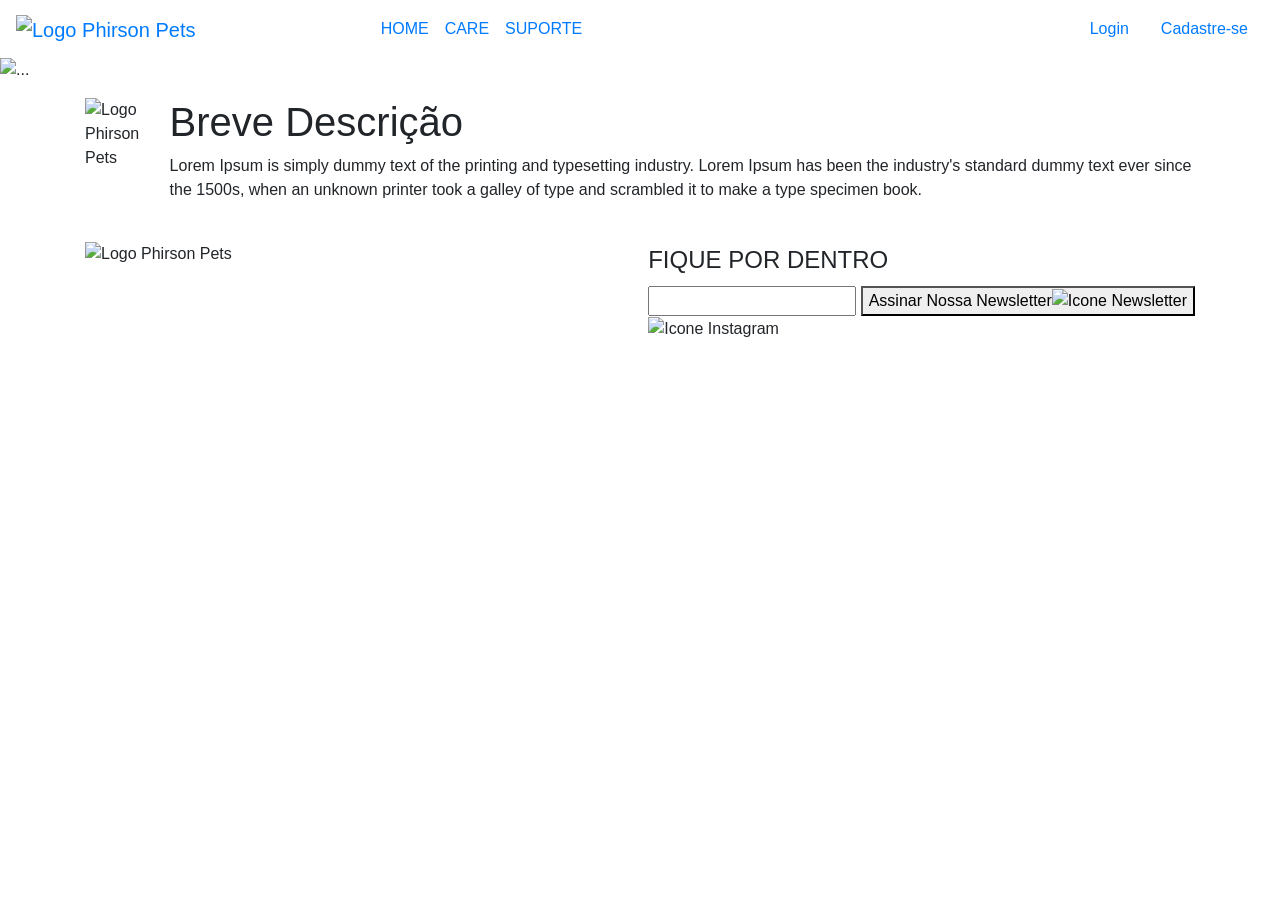
==== phirsonpets/src/main/webapp/resources/html/index.html @ 7dd9ef94 "Pagina cadastro de Pets: inseridos Validator, CSS, finalização da lógica. Pagina perfil cliente: ins" ====
<!DOCTYPE html>
<html>
  <head>
    <meta charset="utf-8">
    <meta name="viewport" content="width=device-width, initial-scale=1">
    <title>Phirson Pets</title>
    <link rel="apple-touch-icon" sizes="57x57" href="imagens/home/favicon/apple-icon-57x57.png">
    <link rel="apple-touch-icon" sizes="60x60" href="imagens/home/favicon/apple-icon-60x60.png">
    <link rel="apple-touch-icon" sizes="72x72" href="imagens/home/favicon/apple-icon-72x72.png">
    <link rel="apple-touch-icon" sizes="76x76" href="imagens/home/favicon/apple-icon-76x76.png">
    <link rel="apple-touch-icon" sizes="114x114" href="imagens/home/favicon/apple-icon-114x114.png">
    <link rel="apple-touch-icon" sizes="120x120" href="imagens/home/favicon/apple-icon-120x120.png">
    <link rel="apple-touch-icon" sizes="144x144" href="imagens/home/favicon/apple-icon-144x144.png">
    <link rel="apple-touch-icon" sizes="152x152" href="imagens/home/favicon/apple-icon-152x152.png">
    <link rel="apple-touch-icon" sizes="180x180" href="imagens/home/favicon/apple-icon-180x180.png">
    <link rel="icon" type="image/png" sizes="192x192"  href="imagens/home/favicon/android-icon-192x192.png">
    <link rel="icon" type="image/png" sizes="32x32" href="imagens/home/favicon/favicon-32x32.png">
    <link rel="icon" type="image/png" sizes="96x96" href="imagens/home/favicon/favicon-96x96.png">
    <link rel="icon" type="image/png" sizes="16x16" href="imagens/home/favicon/favicon-16x16.png">
    <link rel="manifest" href="imagens/home/favicon/manifest.json">
    <meta name="msapplication-TileColor" content="#DF3770">
    <meta name="msapplication-TileImage" content="imagens/home/favicon/ms-icon-144x144.png">
    <meta name="theme-color" content="#DF3770">
    <link rel="stylesheet" href="https://stackpath.bootstrapcdn.com/bootstrap/4.4.1/css/bootstrap.min.css" integrity="sha384-Vkoo8x4CGsO3+Hhxv8T/Q5PaXtkKtu6ug5TOeNV6gBiFeWPGFN9MuhOf23Q9Ifjh" crossorigin="anonymous">
    <link rel="stylesheet" href="css/home/style.css">
  </head>
  <body>
      <header>
        <nav class="navbar navbar-expand-lg">
          <a class="navbar-brand" href="index.html"><img src="imagens/home/logo-phirson.png" alt="Logo Phirson Pets" class="cabecalhoPrincipal-logo"></a>
          <button class="navbar-toggler" type="button" data-toggle="collapse" data-target="#navbarNav" aria-controls="navbarNav" aria-expanded="false" aria-label="Toggle navigation">
          <img src="imagens/home/toggle-bar.svg" alt="Icone Toggle Bar" class="cabecalhoPrincipal-icone-toggle-bar">
          </button>
          <div class="collapse navbar-collapse justify-content-center" id="navbarNav">
            <div class="navbar-nav">
                <a class="nav-item nav-link cabecalhoPrincipal-nav-link" href="index.html">HOME</a>
                <a class="nav-item nav-link cabecalhoPrincipal-nav-link" href="#">CARE</a>
                <a class="nav-item nav-link cabecalhoPrincipal-nav-link" href="#">SUPORTE</a>
            </div>
            </div>
            <div class="collapse navbar-collapse justify-content-end" id="navbarNav">
              <a class="nav-item nav-link cabecalhoPrincipal-nav-login-link" href="tela-login.html">Login</a>
              <a class="nav-item nav-link cabecalhoPrincipal-nav-login-link" href="cadastro-usuario.html">Cadastre-se</a>
            </div>
        </nav>
      </header>

      <main>
            <div id="carouselExampleCaptions" class="carousel slide" data-ride="carousel">
              <ol class="carousel-indicators">
                <li data-target="#carouselExampleCaptions" data-slide-to="0" class="active"></li>
                <li data-target="#carouselExampleCaptions" data-slide-to="1"></li>
                <li data-target="#carouselExampleCaptions" data-slide-to="2"></li>
              </ol>
              <div class="carousel-inner">
                <div class="carousel-item active">
                  <img src="imagens/home/carrousel/imagem1.jpg" class="d-block w-100 imagem-carousel" alt="...">
                    <div class="carousel-caption d-none d-md-block">
                      <h5 class="display-4">First slide label</h5>
                        <p>Nulla vitae elit libero, a pharetra augue mollis interdum.</p>
                    </div>
                </div>
                <div class="carousel-item">
                  <img src="imagens/home/carrousel/imagem2.jpg" class="d-block w-100 imagem-carousel2" alt="...">
                    <div class="carousel-caption d-none d-md-block">
                      <h5 class="display-4">Second slide label</h5>
                        <p>Lorem ipsum dolor sit amet, consectetur adipiscing elit.</p>
                    </div>
                </div>
                <div class="carousel-item">
                  <img src="imagens/home/carrousel/imagem3.jpg" class="d-block w-100 imagem-carousel3" alt="...">
                    <div class="carousel-caption d-none d-md-block">
                      <h5 class="display-4">Third slide label</h5>
                        <p>Praesent commodo cursus magna, vel scelerisque nisl consectetur.</p>
                    </div>
                </div>
              </div>
              <a class="carousel-control-prev" href="#carouselExampleCaptions" role="button" data-slide="prev">
                <span class="carousel-control-prev-icon" aria-hidden="true"></span>
                <span class="sr-only">Previous</span>
              </a>
              <a class="carousel-control-next" href="#carouselExampleCaptions" role="button" data-slide="next">
                <span class="carousel-control-next-icon" aria-hidden="true"></span>
                <span class="sr-only">Next</span>
              </a>
            </div>
          <div class="container d-flex pt-3">
            <img src="imagens/home/logo-phirson.png" alt="Logo Phirson Pets" class="conteudoPrincipal-logo">
            <div class="d-flex flex-column">
              <h1 class="descricao-titulo">Breve Descrição</h1>
                  <p class="descricao-texto">Lorem Ipsum is simply dummy text of the printing and typesetting
                     industry. Lorem Ipsum has been the industry's standard dummy text
                      ever since the 1500s, when an unknown printer took a galley of
                      type and scrambled it to make a type specimen book.</p>
            </div>
          </div>
      </main>

<footer class="page-footer font-small pt-4 pb-4 d-flex justify-content-end flex-column">
  <div class="container">
    <div class="text-center position-absolute container-logo">
      <img src="imagens/home/logo-phirson.png" alt="Logo Phirson Pets" class="rodapePrincipal-logo">
    </div>
        <form class="rodapePrincipal-newsletter-form float-right">
              <fieldset>
                <legend class="rodapePrincipal-newsletter-form-legend" for="email-contato">FIQUE POR DENTRO</legend>
                  <div class="rodapePrincipal-newsletter-form-fieldset">
                    <input class="rodapePrincipal-newsletter-form-email-input" type="email" name="email-contato" id="email-contato">
                      <button class="rodapePrincipal-newsletter-form-button" type="submit">Assinar Nossa Newsletter<img src="imagens/home/icon-email.svg" alt="Icone Newsletter" class="icone-email"></button>
                  </div>
                  <img src="imagens/home/icon-instagram.svg" alt="Icone Instagram" class="icone-instagram">
              </fieldset>
             </form>
      </div>
</footer>

      <script src="https://code.jquery.com/jquery-3.4.1.slim.min.js" integrity="sha384-J6qa4849blE2+poT4WnyKhv5vZF5SrPo0iEjwBvKU7imGFAV0wwj1yYfoRSJoZ+n" crossorigin="anonymous"></script>
      <script src="https://cdn.jsdelivr.net/npm/popper.js@1.16.0/dist/umd/popper.min.js" integrity="sha384-Q6E9RHvbIyZFJoft+2mJbHaEWldlvI9IOYy5n3zV9zzTtmI3UksdQRVvoxMfooAo" crossorigin="anonymous"></script>
      <script src="https://stackpath.bootstrapcdn.com/bootstrap/4.4.1/js/bootstrap.min.js" integrity="sha384-wfSDF2E50Y2D1uUdj0O3uMBJnjuUD4Ih7YwaYd1iqfktj0Uod8GCExl3Og8ifwB6" crossorigin="anonymous"></script>
  </body>
</html>
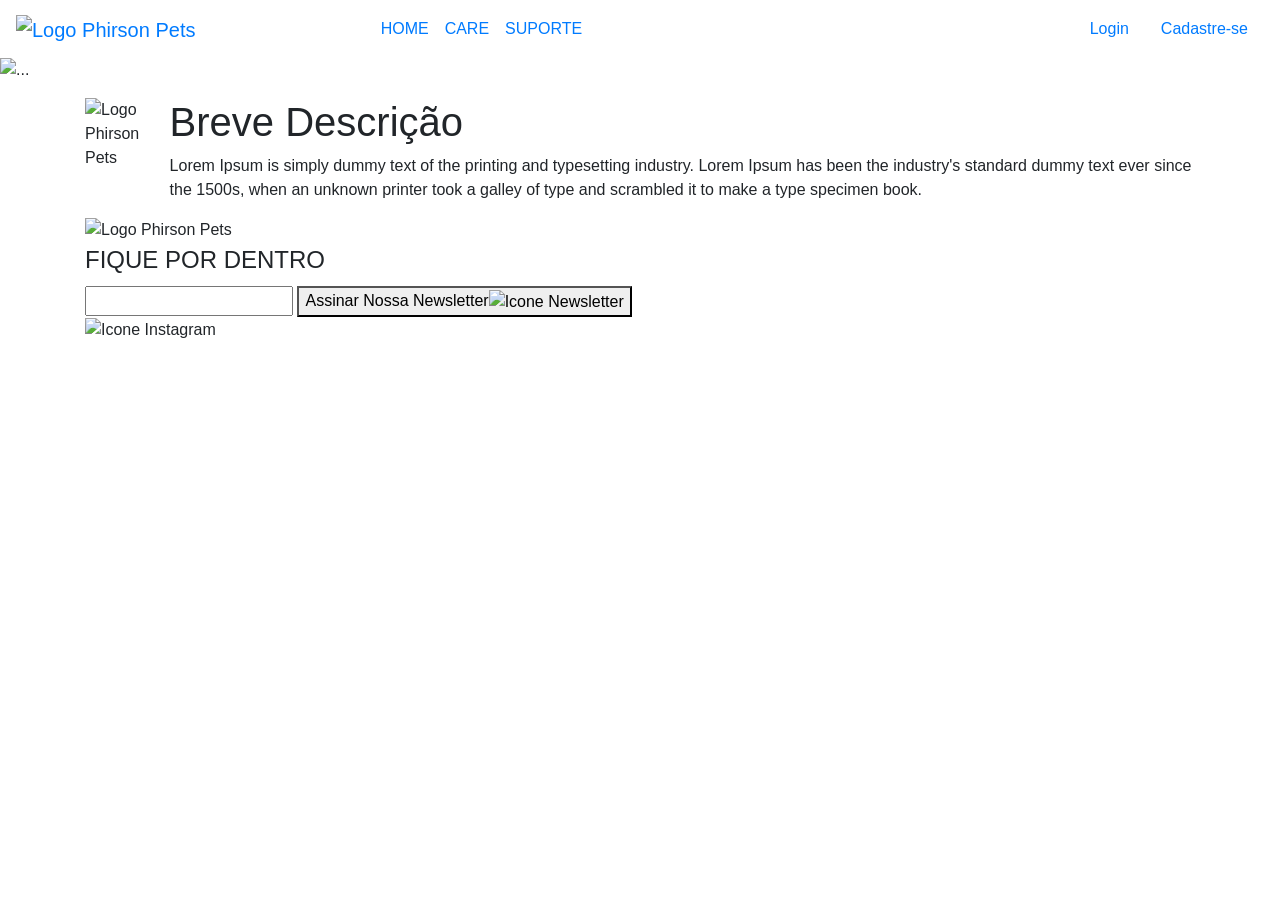
==== commit a3dd49d2: "Adicionadas diversas alterações no perfil cliente" ====
--- a/phirsonpets/src/main/webapp/resources/html/index.html
+++ b/phirsonpets/src/main/webapp/resources/html/index.html
@@ -84,7 +84,7 @@
                 <span class="sr-only">Next</span>
               </a>
             </div>
-          <div class="container d-flex pt-3">
+          <div class="container container-descricao d-flex pt-3">
             <img src="imagens/home/logo-phirson.png" alt="Logo Phirson Pets" class="conteudoPrincipal-logo">
             <div class="d-flex flex-column">
               <h1 class="descricao-titulo">Breve Descrição</h1>
@@ -96,12 +96,12 @@
           </div>
       </main>
 
-<footer class="page-footer font-small pt-4 pb-4 d-flex justify-content-end flex-column">
+<footer class="page-footer font-small d-flex justify-content-end flex-column">
   <div class="container">
-    <div class="text-center position-absolute container-logo">
+    <div class="container-logo">
       <img src="imagens/home/logo-phirson.png" alt="Logo Phirson Pets" class="rodapePrincipal-logo">
     </div>
-        <form class="rodapePrincipal-newsletter-form float-right">
+        <form class="rodapePrincipal-newsletter-form">
               <fieldset>
                 <legend class="rodapePrincipal-newsletter-form-legend" for="email-contato">FIQUE POR DENTRO</legend>
                   <div class="rodapePrincipal-newsletter-form-fieldset">
